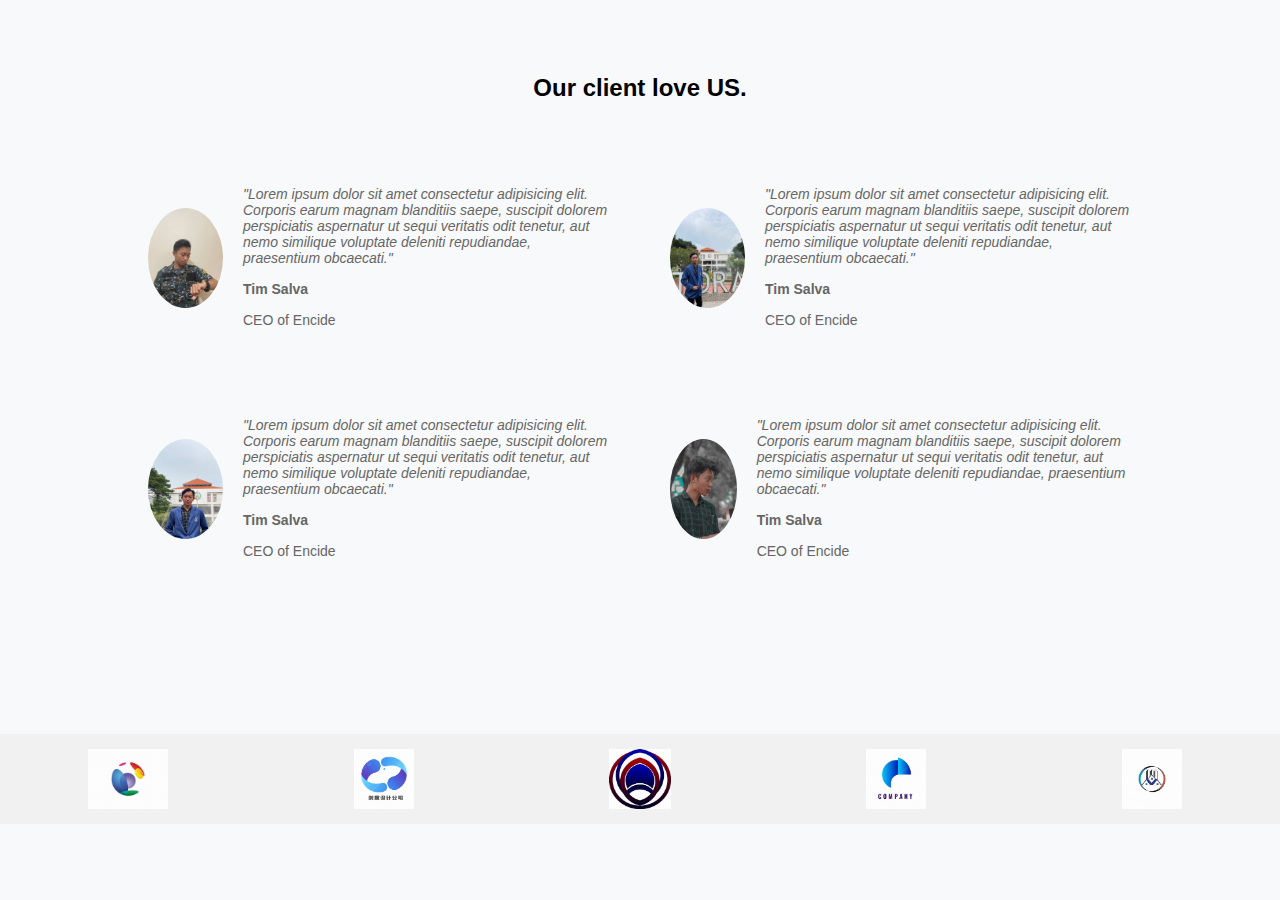
==== Tugas2/index.html @ 2f234003 "Latihan Mandiri Peorangan pertemuan tgl 23 September 2024" ====
<!DOCTYPE html>
<html lang="en">
  <head>
    <meta charset="UTF-8" />
    <meta name="viewport" content="width=device-width, initial-scale=1.0" />
    <title>Our Client Love US.</title>
    <link rel="stylesheet" href="style.css" />
  </head>
  <body>
    <div class="container">
      <!-- Judul start -->
      <h3 class="judul">Our client love US.</h3>
      <!-- judul finish -->

      <div class="contents">
        <!-- content1 start -->
        <div class="content">
          <img src="img/content/content1.JPG" />
          <div>
            <p>
              <i
                >"Lorem ipsum dolor sit amet consectetur adipisicing elit.
                Corporis earum magnam blanditiis saepe, suscipit dolorem
                perspiciatis aspernatur ut sequi veritatis odit tenetur, aut
                nemo similique voluptate deleniti repudiandae, praesentium
                obcaecati."</i
              >
            </p>
            <p><b>Tim Salva</b></p>
            <p>CEO of Encide</p>
          </div>
        </div>
        <!-- content1 end -->

        <!-- content2 start -->
        <div class="content">
          <img src="img/content/content2.jpg" alt="img_placeholder" />
          <div>
            <p>
              <i
                >"Lorem ipsum dolor sit amet consectetur adipisicing elit.
                Corporis earum magnam blanditiis saepe, suscipit dolorem
                perspiciatis aspernatur ut sequi veritatis odit tenetur, aut
                nemo similique voluptate deleniti repudiandae, praesentium
                obcaecati."</i
              >
            </p>
            <p><b>Tim Salva</b></p>
            <p>CEO of Encide</p>
          </div>
        </div>
        <!-- content2 end -->

        <!-- content3 start -->
        <div class="content">
          <img src="img/content/content3.JPG" alt="img_placeholder" />
          <div>
            <p>
              <i
                >"Lorem ipsum dolor sit amet consectetur adipisicing elit.
                Corporis earum magnam blanditiis saepe, suscipit dolorem
                perspiciatis aspernatur ut sequi veritatis odit tenetur, aut
                nemo similique voluptate deleniti repudiandae, praesentium
                obcaecati."</i
              >
            </p>
            <p><b>Tim Salva</b></p>
            <p>CEO of Encide</p>
          </div>
        </div>
        <!-- content3 end -->

        <!-- content4 start -->
        <div class="content">
          <img src="img/content/content4.JPG" />
          <div>
            <p>
              <i
                >"Lorem ipsum dolor sit amet consectetur adipisicing elit.
                Corporis earum magnam blanditiis saepe, suscipit dolorem
                perspiciatis aspernatur ut sequi veritatis odit tenetur, aut
                nemo similique voluptate deleniti repudiandae, praesentium
                obcaecati."</i
              >
            </p>
            <p><b>Tim Salva</b></p>
            <p>CEO of Encide</p>
          </div>
        </div>
        <!-- content4 end -->
      </div>
    </div>

    <!-- logo start -->
    <div class="logos">
      <!-- logo1 start -->
      <div>
        <img src="img/logo1.jpeg" alt="Logo_1" />
      </div>
      <!-- logo1 end -->

      <!-- logo2 start -->
      <div>
        <img src="img/logo2.jpeg" alt="Logo_2" />
      </div>
      <!-- logo2 end -->

      <!-- logo3 start -->
      <div>
        <img src="img/logo3.jpeg" alt="Logo 3" />
      </div>
      <!-- logo3 end -->

      <!-- logo4 start -->
      <div>
        <img src="img/logo4.jpeg" alt="Logo 4" />
      </div>
      <!-- logo4 end -->

      <!-- logo5 start -->
      <div>
        <img src="img/logo5.jpeg" alt="Logo 5" />
      </div>
      <!-- logo5 end -->
    </div>
    <!-- logo end -->
  </body>
</html>
---- Tugas2/style.css ----
body {
  font-family: Arial, sans-serif;
  background-color: #f8f9fa;
  margin: 0;
  padding: 0;
}
.container {
  width: 80%;
  margin: auto;
  padding: 50px 0;
}
.judul {
  text-align: center;
  font-size: 24px;
  margin-bottom: 50px;
}
.contents {
  display: grid;
  grid-template-columns: repeat(2, 1fr);
  grid-gap: 20px;
}
.content {
  padding: 20px;
  border-radius: 8px;
  display: flex;
  align-items: center;
  gap: 20px;
}
.content img {
  width: 100px;
  height: 100px;
  border-radius: 50%;
  object-fit: cover;
}
.content p {
  font-size: 14px;
  color: #666;
  margin-bottom: 15px;
}
.content strong {
  font-size: 16px;
  color: #333;
}
.logos {
  display: flex;
  justify-content: space-around;
  align-items: center;
  padding: 20px 0;
  background-color: #f1f1f1;
  margin-top: 90px;
}
.logos div {
  width: 100px;
  height: 50px;
  display: flex;
  justify-content: center;
  align-items: center;
}
.logos div img {
  max-width: 100px;
  max-height: 60px;
  object-fit: contain;
}

@media (max-width: 768px) {
  .contents {
    grid-template-columns: 1fr;
  }
  .content {
    flex-direction: column;
    text-align: center;
  }
}
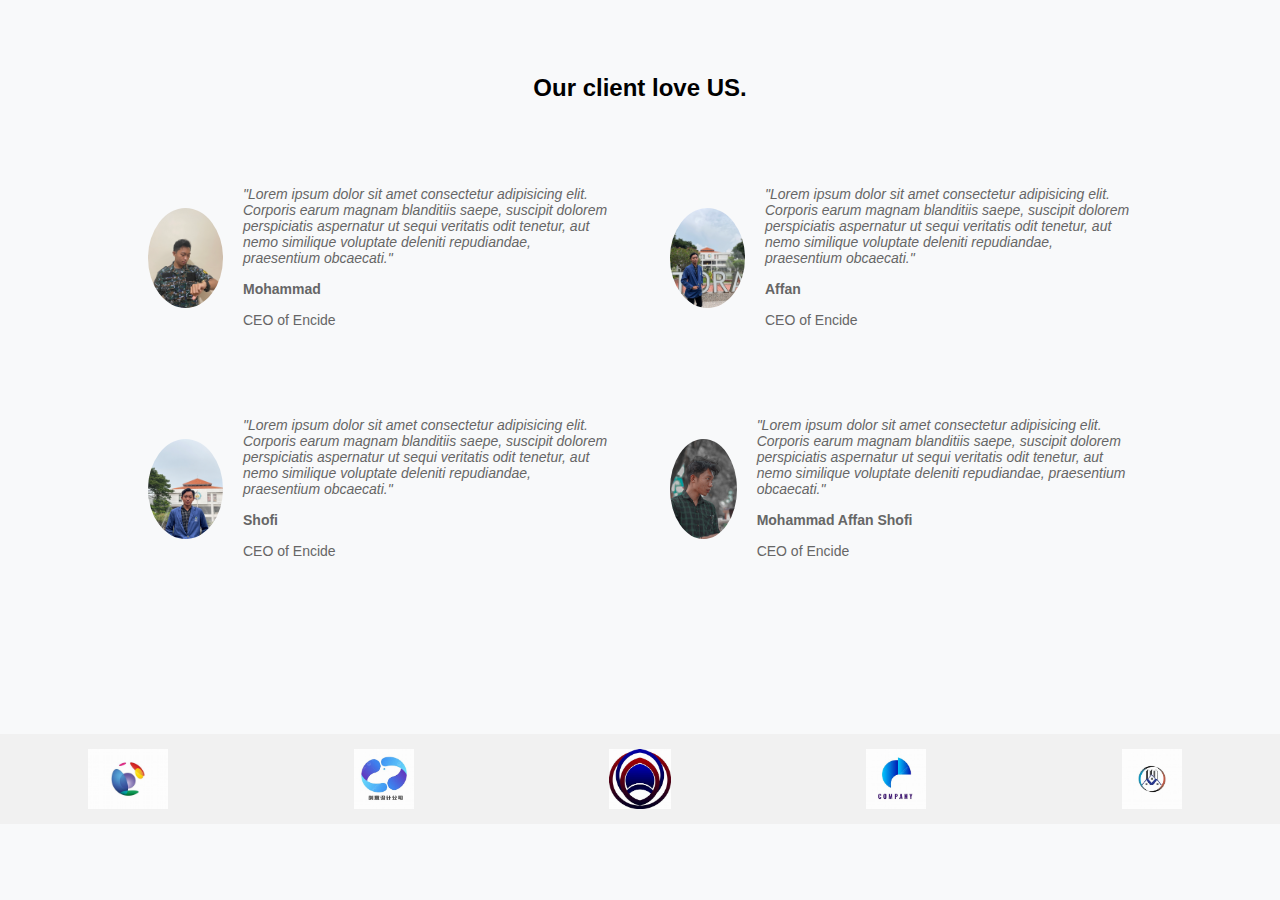
==== commit 3e048312: "Name Revision" ====
--- a/Tugas2/index.html
+++ b/Tugas2/index.html
@@ -26,7 +26,7 @@
                 obcaecati."</i
               >
             </p>
-            <p><b>Tim Salva</b></p>
+            <p><b>Mohammad</b></p>
             <p>CEO of Encide</p>
           </div>
         </div>
@@ -45,7 +45,7 @@
                 obcaecati."</i
               >
             </p>
-            <p><b>Tim Salva</b></p>
+            <p><b>Affan</b></p>
             <p>CEO of Encide</p>
           </div>
         </div>
@@ -64,7 +64,7 @@
                 obcaecati."</i
               >
             </p>
-            <p><b>Tim Salva</b></p>
+            <p><b>Shofi</b></p>
             <p>CEO of Encide</p>
           </div>
         </div>
@@ -83,7 +83,7 @@
                 obcaecati."</i
               >
             </p>
-            <p><b>Tim Salva</b></p>
+            <p><b>Mohammad Affan Shofi</b></p>
             <p>CEO of Encide</p>
           </div>
         </div>
